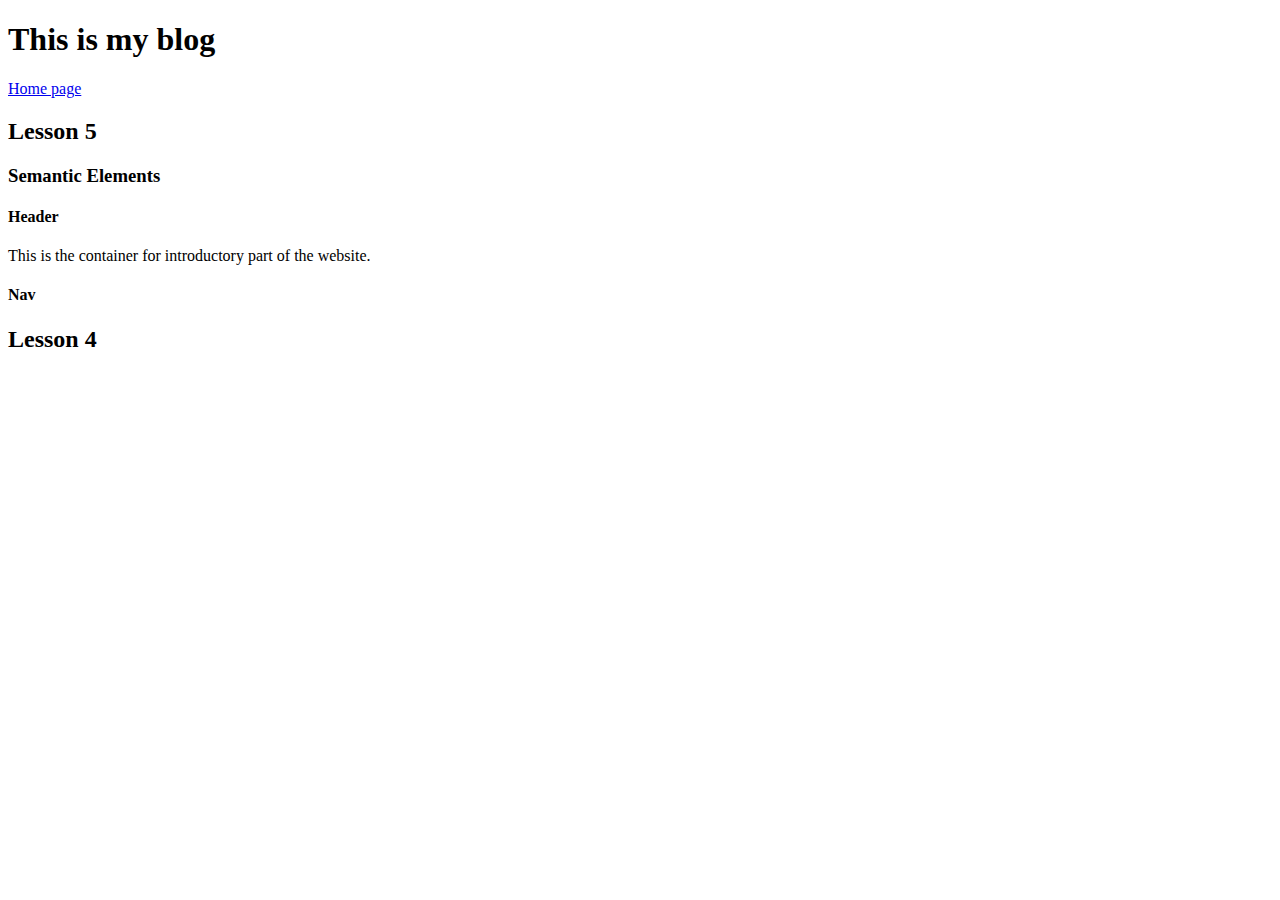
==== blog.html @ 43bc12aa "updated blog" ====
<!DOCTYPE html>
<html>
    <head>
    </head>
    <body>
        <h1>This is my blog</h1>
        <a href="index.html">Home page</a>
        <section>
            <h2>Lesson 5</h2>
            <h3>Semantic Elements</h3>
            <h4>Header</h4>
            <p>This is the container for introductory part of the website.</p>
            <h4>Nav</h4>
        </section>
        <section>
            <h2>Lesson 4</h2>
        </section>
    </body>
</html>
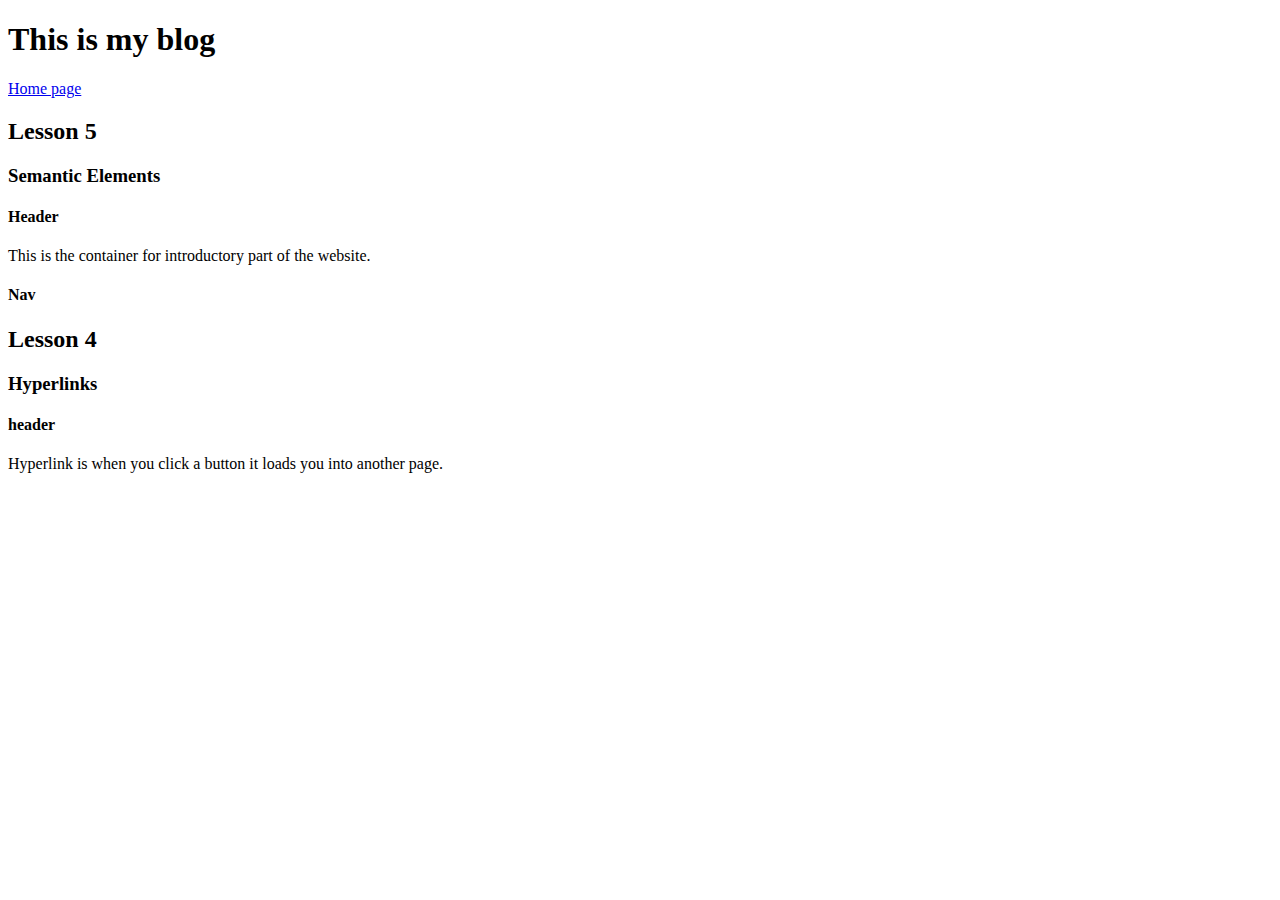
==== commit ce64e6bf: "my blog, and phone number." ====
--- a/blog.html
+++ b/blog.html
@@ -4,7 +4,7 @@
     </head>
     <body>
         <h1>This is my blog</h1>
-        <a href="index.html">Home page</a>
+         <a href="index.html">Home page</a>
         <section>
             <h2>Lesson 5</h2>
             <h3>Semantic Elements</h3>
@@ -14,6 +14,9 @@
         </section>
         <section>
             <h2>Lesson 4</h2>
+            <h3>Hyperlinks</h3>
+            <h4>header</h4>
+            <p>Hyperlink is when you click a button it loads you into another page.</p>
         </section>
     </body>
 </html>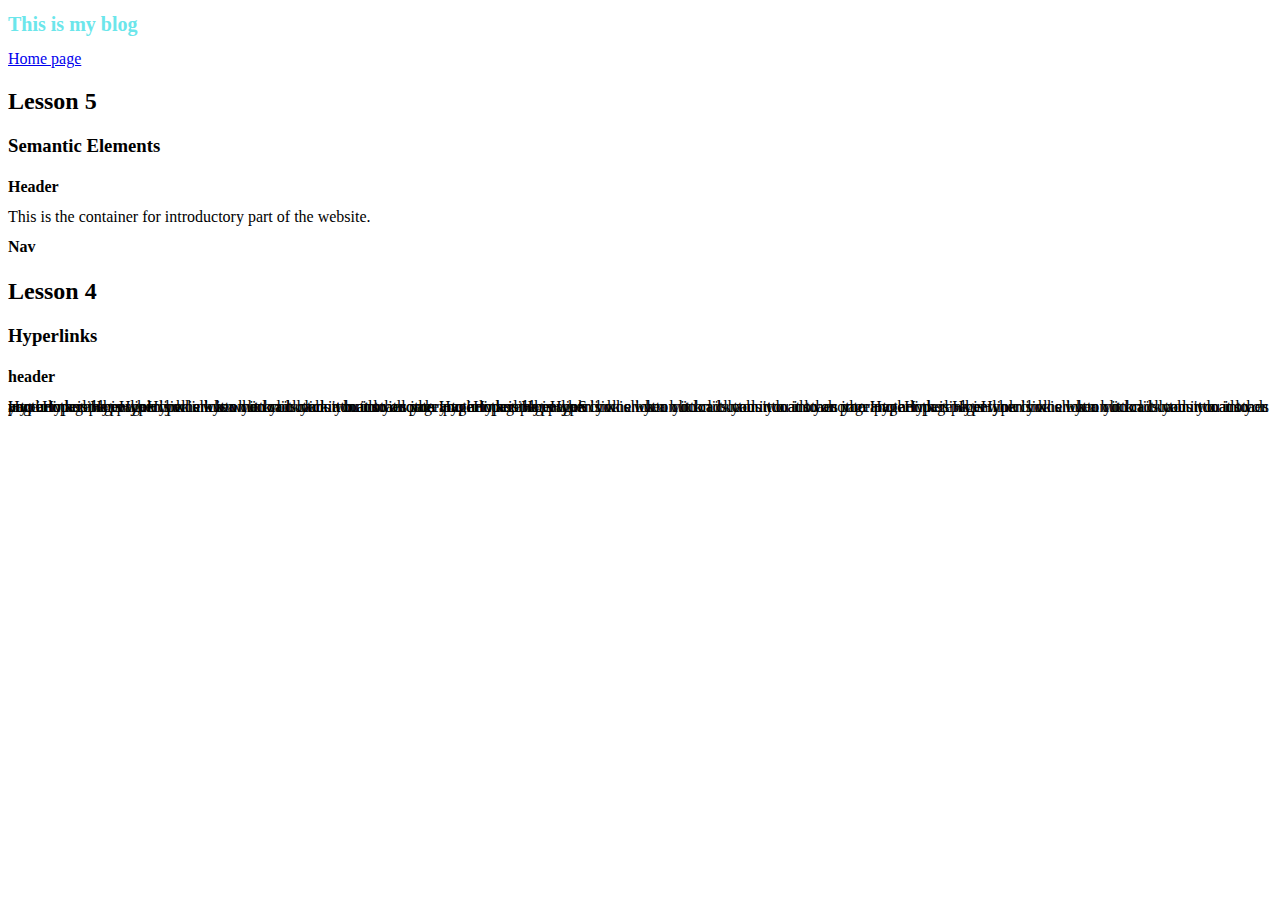
==== commit 23d9ac7e: "i added more stuff" ====
--- a/blog.html
+++ b/blog.html
@@ -1,6 +1,7 @@
 <!DOCTYPE html>
 <html>
     <head>
+        <link rel="stylesheet" href="style.css">
     </head>
     <body>
         <h1>This is my blog</h1>
@@ -16,7 +17,7 @@
             <h2>Lesson 4</h2>
             <h3>Hyperlinks</h3>
             <h4>header</h4>
-            <p>Hyperlink is when you click a button it loads you into another page.</p>
+            <p>Hyperlink is when you click a button it loads you into another pageHyperlink is when you click a button it loads you into another pageHyperlink is when you click a button it loads you into another page.Hyperlink is when you click a button it loads you into another pageHyperlink is when you click a button it loads you into another pageHyperlink is when you click a button it loads you into another pageHyperlink is when you click a button it loads you into another pageHyperlink is when you click a button it loads you into another pageHyperlink is when you click a button it loads you into another pageHyperlink is when you click a button it loads you into another pageHyperlink is when you click a button it loads you into another pageHyperlink is when you click a button it loads you into another pageHyperlink is when you click a button it loads you into another pageS</p>
         </section>
     </body>
 </html>--- a/style.css
+++ b/style.css
@@ -0,0 +1,7 @@
+h1 {
+    color: rgb(107, 230, 235);
+    font-size: 20px;
+}
+p {
+    line-height: 0.00000000000000;
+}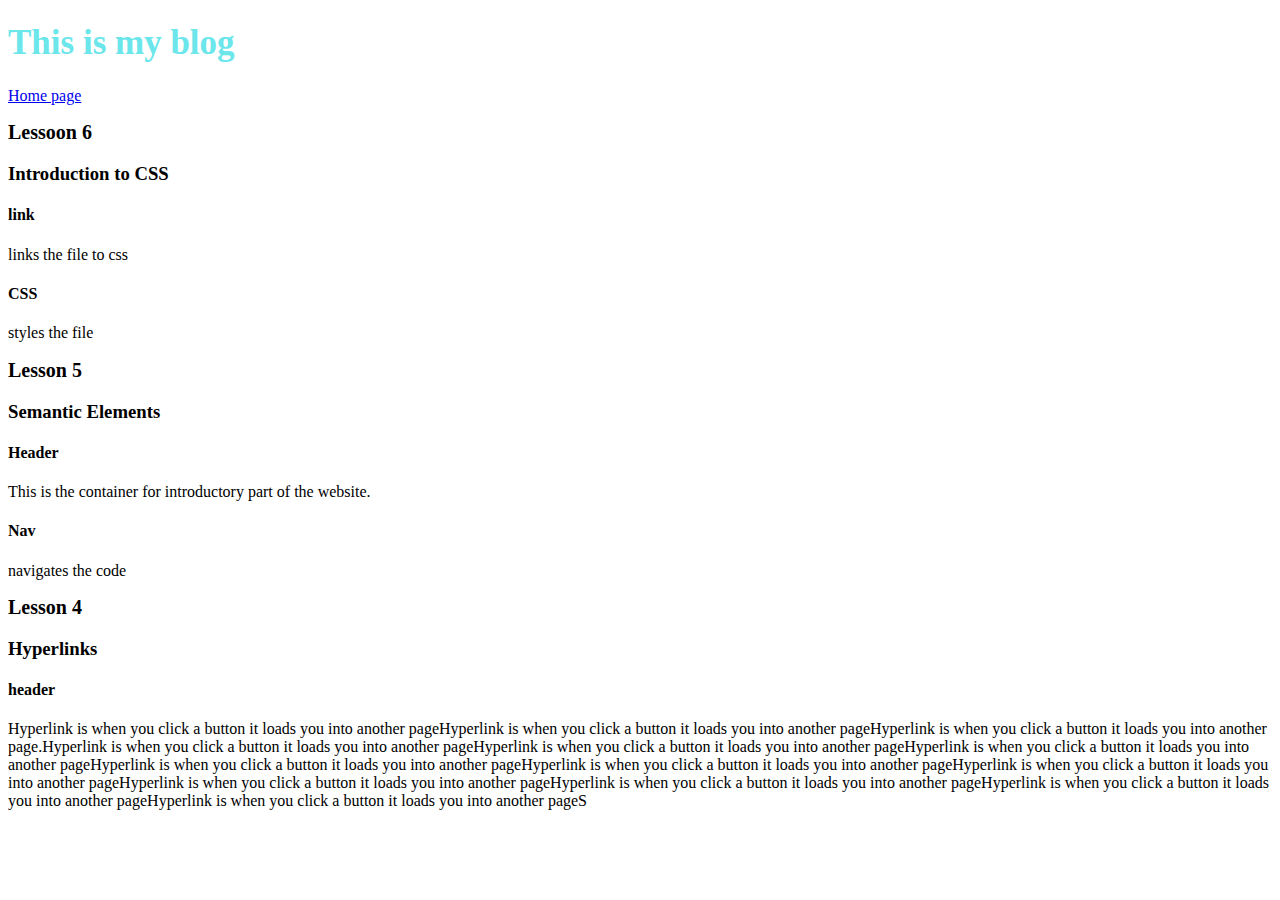
==== commit 1d9e2710: "i stylized and used semantic elements." ====
--- a/blog.html
+++ b/blog.html
@@ -6,12 +6,21 @@
     <body>
         <h1>This is my blog</h1>
          <a href="index.html">Home page</a>
+         <section>
+             <h2>Lessoon 6</h2>
+             <h3>Introduction to CSS</h3>
+             <h4>link</h4>
+             <p>links the file to css</p>
+             <h4>CSS</h4>
+             <p>styles the file</p>
+         </section>
         <section>
             <h2>Lesson 5</h2>
             <h3>Semantic Elements</h3>
             <h4>Header</h4>
             <p>This is the container for introductory part of the website.</p>
             <h4>Nav</h4>
+            <p>navigates the code</p>
         </section>
         <section>
             <h2>Lesson 4</h2>
--- a/style.css
+++ b/style.css
@@ -1,7 +1,7 @@
 h1 {
     color: rgb(107, 230, 235);
+    font-size: 35px;
+}
+h2 {
     font-size: 20px;
-}
-p {
-    line-height: 0.00000000000000;
 }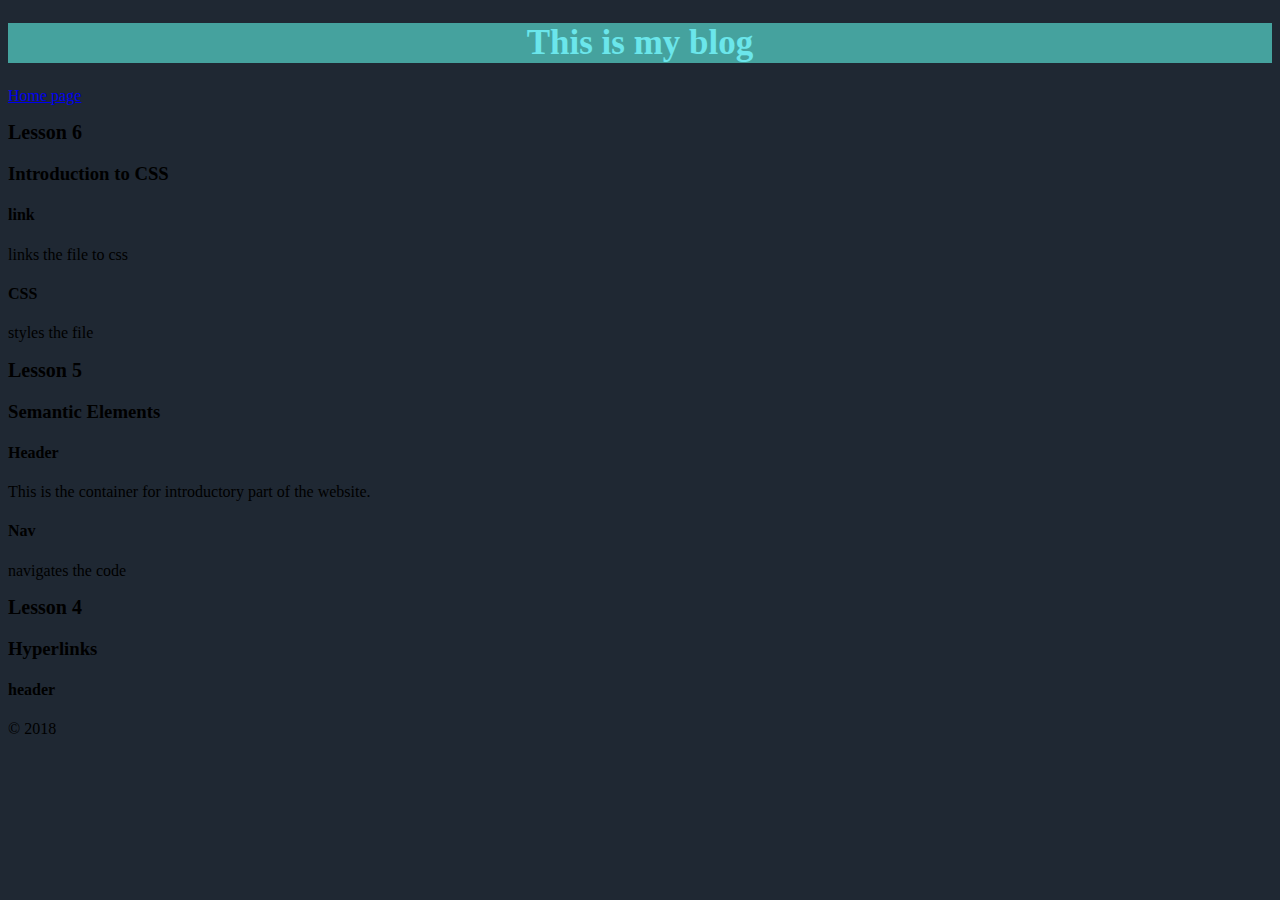
==== commit 6af92112: "designing the website" ====
--- a/blog.html
+++ b/blog.html
@@ -1,32 +1,41 @@
 <!DOCTYPE html>
 <html>
-    <head>
-        <link rel="stylesheet" href="style.css">
-    </head>
-    <body>
+
+<head>
+    <link rel="stylesheet" href="style.css">
+</head>
+
+<body>
+    <header>
         <h1>This is my blog</h1>
-         <a href="index.html">Home page</a>
-         <section>
-             <h2>Lessoon 6</h2>
-             <h3>Introduction to CSS</h3>
-             <h4>link</h4>
-             <p>links the file to css</p>
-             <h4>CSS</h4>
-             <p>styles the file</p>
-         </section>
-        <section>
-            <h2>Lesson 5</h2>
-            <h3>Semantic Elements</h3>
-            <h4>Header</h4>
-            <p>This is the container for introductory part of the website.</p>
-            <h4>Nav</h4>
-            <p>navigates the code</p>
-        </section>
-        <section>
-            <h2>Lesson 4</h2>
-            <h3>Hyperlinks</h3>
-            <h4>header</h4>
-            <p>Hyperlink is when you click a button it loads you into another pageHyperlink is when you click a button it loads you into another pageHyperlink is when you click a button it loads you into another page.Hyperlink is when you click a button it loads you into another pageHyperlink is when you click a button it loads you into another pageHyperlink is when you click a button it loads you into another pageHyperlink is when you click a button it loads you into another pageHyperlink is when you click a button it loads you into another pageHyperlink is when you click a button it loads you into another pageHyperlink is when you click a button it loads you into another pageHyperlink is when you click a button it loads you into another pageHyperlink is when you click a button it loads you into another pageHyperlink is when you click a button it loads you into another pageS</p>
-        </section>
-    </body>
+    </header>
+    <nav>
+        <a href="index.html">Home page</a>
+    </nav>
+    <section>
+        <h2>Lesson 6</h2>
+        <h3>Introduction to CSS</h3>
+        <h4>link</h4>
+        <p>links the file to css</p>
+        <h4>CSS</h4>
+        <p>styles the file</p>
+    </section>
+    <section>
+        <h2>Lesson 5</h2>
+        <h3>Semantic Elements</h3>
+        <h4>Header</h4>
+        <p>This is the container for introductory part of the website.</p>
+        <h4>Nav</h4>
+        <p>navigates the code</p>
+    </section>
+    <section>
+        <h2>Lesson 4</h2>
+        <h3>Hyperlinks</h3>
+        <h4>header</h4>
+    </section>
+    <footer>
+        <p>&copy; 2018</p>
+    </footer>
+</body>
+
 </html>--- a/style.css
+++ b/style.css
@@ -1,7 +1,24 @@
+/* 
+#0b0c10 black
+#1f2833 navy
+#c5c6c7 grey
+#66fcf1 torquoise
+#45a29e green 
+*/
 h1 {
     color: rgb(107, 230, 235);
     font-size: 35px;
+    text-align: center;
 }
 h2 {
     font-size: 20px;
-}+}
+#bigorsmallwords {
+    font-size: 50px;
+}
+body { 
+    background-color :#1f2833;
+}
+header {
+     background-color:#45a29e;
+}
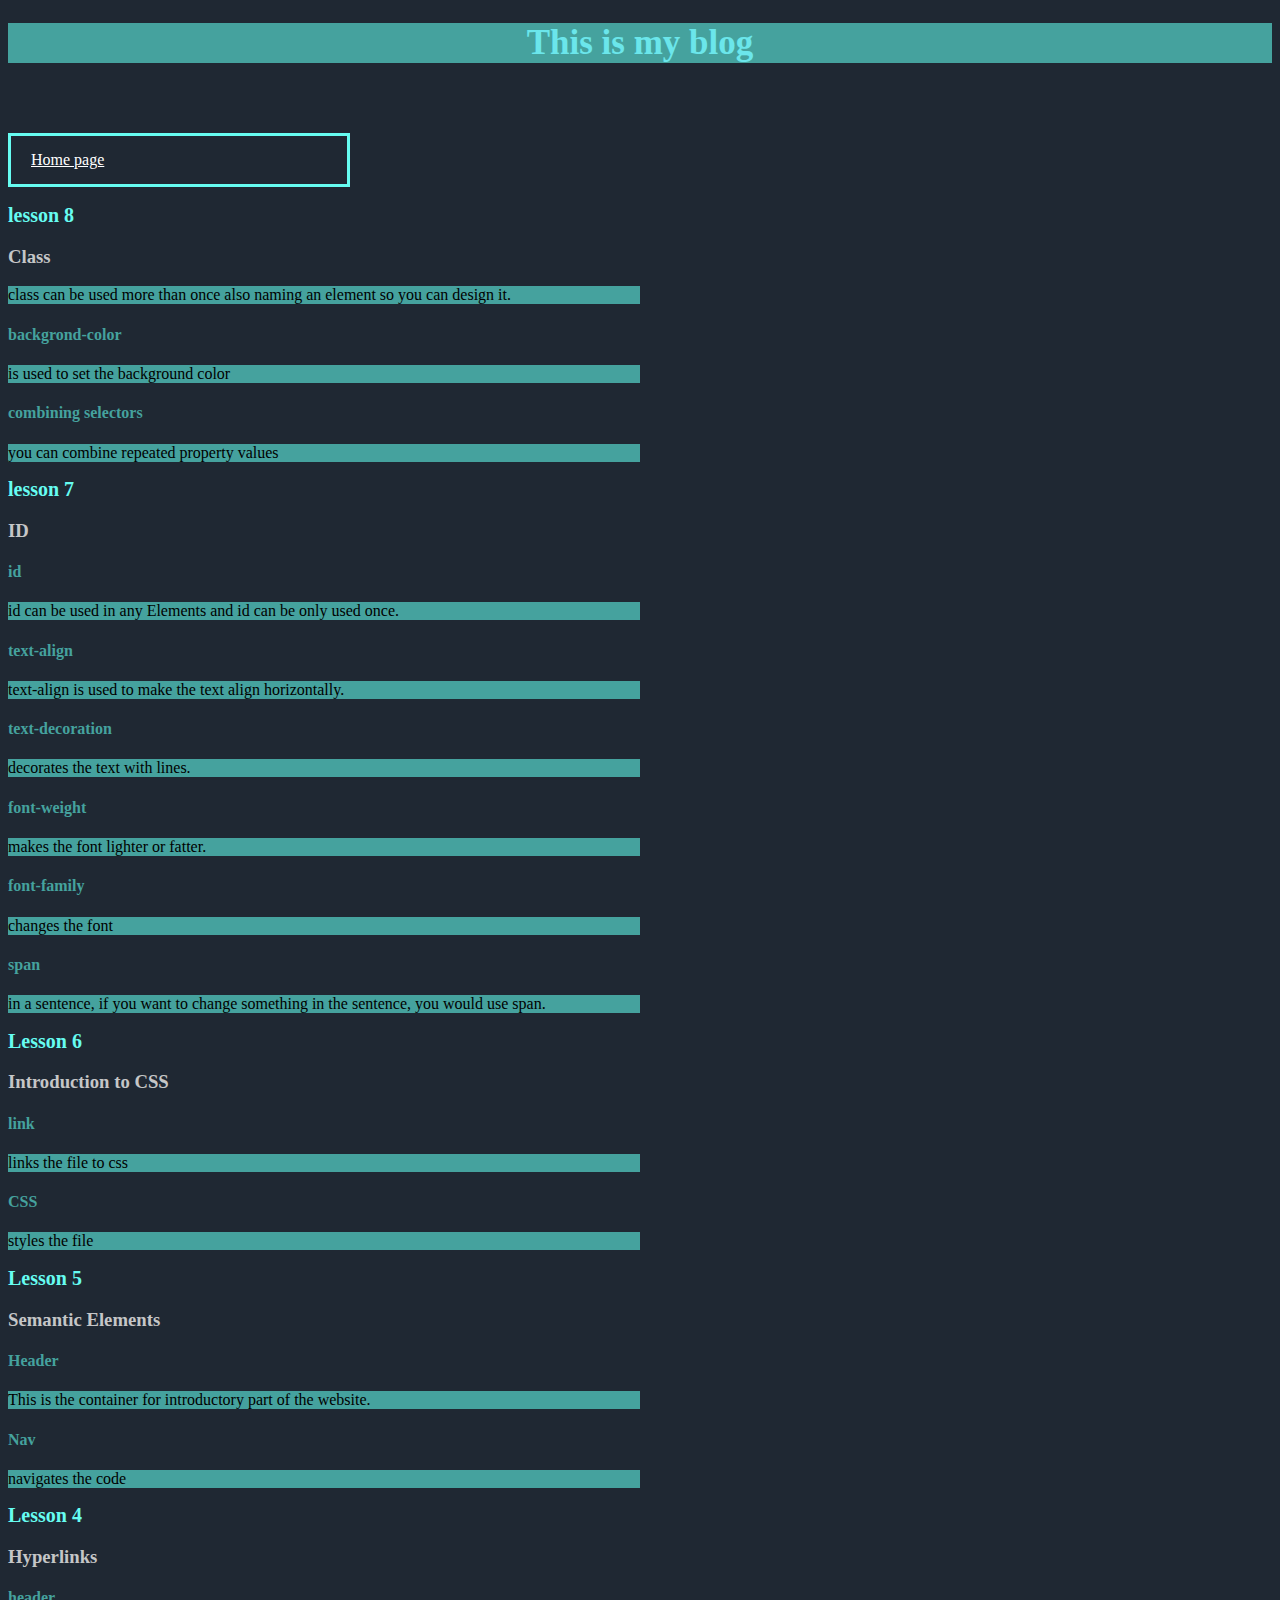
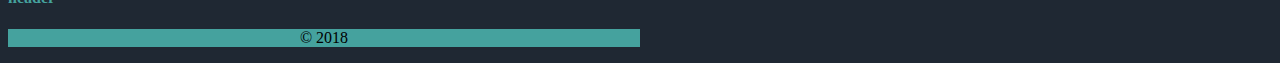
==== commit 97f4cdcf: "design changes" ====
--- a/blog.html
+++ b/blog.html
@@ -13,25 +13,53 @@
         <a href="index.html">Home page</a>
     </nav>
     <section>
-        <h2>Lesson 6</h2>
-        <h3>Introduction to CSS</h3>
-        <h4>link</h4>
-        <p>links the file to css</p>
-        <h4>CSS</h4>
-        <p>styles the file</p>
-    </section>
-    <section>
-        <h2>Lesson 5</h2>
-        <h3>Semantic Elements</h3>
-        <h4>Header</h4>
-        <p>This is the container for introductory part of the website.</p>
-        <h4>Nav</h4>
-        <p>navigates the code</p>
-    </section>
-    <section>
-        <h2>Lesson 4</h2>
-        <h3>Hyperlinks</h3>
-        <h4>header</h4>
+        <div>
+            <h2>lesson 8</h2>
+            <h3>Class</h3>
+            <p>class can be used more than once  also naming an element so you can design it.
+            </p>
+            <h4>backgrond-color</h4>
+            <p>is used to set the background color</p>
+            <h4>combining selectors</h4>
+            <p>you can combine repeated property values</p>
+        </div>
+        <div>
+            <h2>lesson 7</h2>
+            <h3>ID</h3>
+            <h4>id</h4>
+            <p>id can be used in any Elements and id can be only used once.</p>
+            <h4>text-align</h4>
+            <p>text-align is used to make the text align horizontally.</p>
+            <h4>text-decoration</h4>
+            <p>decorates the text with lines.</p>
+            <h4>font-weight</h4>
+            <p>makes the font lighter or fatter.</p>
+            <h4>font-family</h4>
+            <p>changes the font</p>
+            <h4>span</h4>
+            <p>in a sentence, if you want to change something in the sentence, you would use span.</p>
+        </div>
+        <div>
+            <h2>Lesson 6</h2>
+            <h3>Introduction to CSS</h3>
+            <h4>link</h4>
+            <p>links the file to css</p>
+            <h4>CSS</h4>
+            <p>styles the file</p>
+        </div>
+        <div>
+            <h2>Lesson 5</h2>
+            <h3>Semantic Elements</h3>
+            <h4>Header</h4>
+            <p>This is the container for introductory part of the website.</p>
+            <h4>Nav</h4>
+            <p>navigates the code</p>
+        </div>
+        <div>
+            <h2>Lesson 4</h2>
+            <h3>Hyperlinks</h3>
+            <h4>header</h4>
+        </div>
     </section>
     <footer>
         <p>&copy; 2018</p>
--- a/style.css
+++ b/style.css
@@ -12,13 +12,45 @@
 }
 h2 {
     font-size: 20px;
-}
-#bigorsmallwords {
-    font-size: 50px;
+    color:#66fcf1;
 }
 body { 
     background-color :#1f2833;
 }
 header {
      background-color:#45a29e;
+     margin-bottom:70px;
 }
+p {
+    background-color :#45a29e;
+    width:50%;
+}
+a:link,
+a:visited {
+  color: white;
+}
+a:hover{
+    background-color:#66fcf1;
+    color:#1f2833;
+}
+h3 {
+    color:#c5c6c7;
+}
+h4 {
+    color :#45a29e;
+}
+nav {
+    border-style:solid;
+    border-color:#66fcf1;
+    width:25%;
+    padding-left:20px;
+    padding-top:15px;
+    padding-bottom:15px;
+    margin-top:15px;
+}
+footer {
+    text-align: center;
+}
+#footerP {
+    width:100%;
+}
